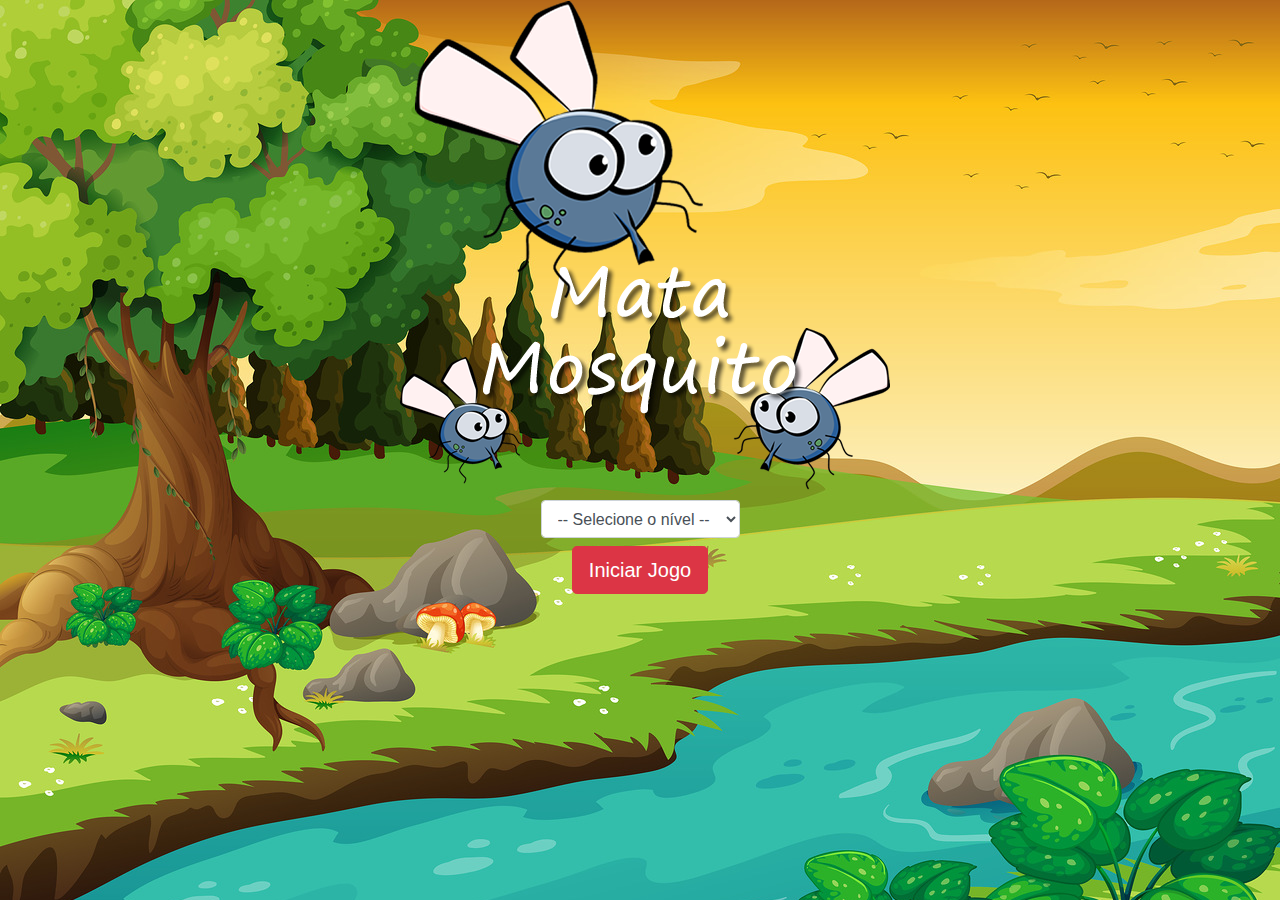
==== index.html @ e7d97941 "Kogo concluido" ====
<!DOCTYPE html>
<html>
	<head>
		<title></title>
		<meta charset="UTF-8" />
		<link rel="stylesheet" href="https://maxcdn.bootstrapcdn.com/bootstrap/4.0.0/css/bootstrap.min.css" integrity="sha384-Gn5384xqQ1aoWXA+058RXPxPg6fy4IWvTNh0E263XmFcJlSAwiGgFAW/dAiS6JXm" crossorigin="anonymous">

		<link rel="stylesheet" href="./estilo.css" />

		<script>
			function iniciarJogo() {
				var nivel = document.getElementById('nivel').value

				if(nivel === '') {
					alert('Selecione um nível para iniciar o jogo')
					return false
				}

				window.location.href = "app.html?" + nivel

			}
		</script>
	</head>
	<body>

		<div class="container">
			<div class="row">
				<div class="col">
					<div class="d-flex justify-content-center">
						<img src="./imagens/game.png" />
					</div>
				</div>
			</div>

			<div class="row">
				<div class="col">
					<div class="d-flex justify-content-center">
						<div class="mb-2">
							<select class="form-control" id="nivel">
								<option value="">-- Selecione o nível --</option>
								<option value="normal">Normal</option>
								<option value="dificil">Difícil</option>
								<option value="chucknorris">Chuck Norris</option>
							</select>
						</div>
					</div>
				</div>
			</div>


			<div class="row">
				<div class="col">
					<div class="d-flex justify-content-center">
						<button type="button" class="btn btn-danger btn-lg" onclick="iniciarJogo()" >Iniciar Jogo</button>
					</div>
				</div>
			</div>
		</div>

	</body>
</html>
---- estilo.css ----
html {
	cursor: url(./imagens/mata_mosca.png) 30 30, auto;
}

body {
	background-image: url(./imagens/bg.jpg);
	background-repeat: no-repeat;
	background-size: 100%;
}

.mosquito1 {
	width: 50px;
	height: 50px;
}

.mosquito2 {
	width: 70px;
	height: 70px;
}

.mosquito3 {
	width: 90px;
	height: 90px;
}

.ladoA {
	transform: scaleX(1);
}

.ladoB {
	transform: scaleX(-1);
}

.painel {
	position: absolute;
	width: 190px;
	padding: 10px;
	left: 0px;
	bottom: 0px;
	border-top:solid 1px #fff;
	background-color: #fff;
	opacity: 0.7
}

.vidas {
	float: left;
}

.cronometro {
	float: left;
	font-size: 20px;
	font-weight: bold;
}
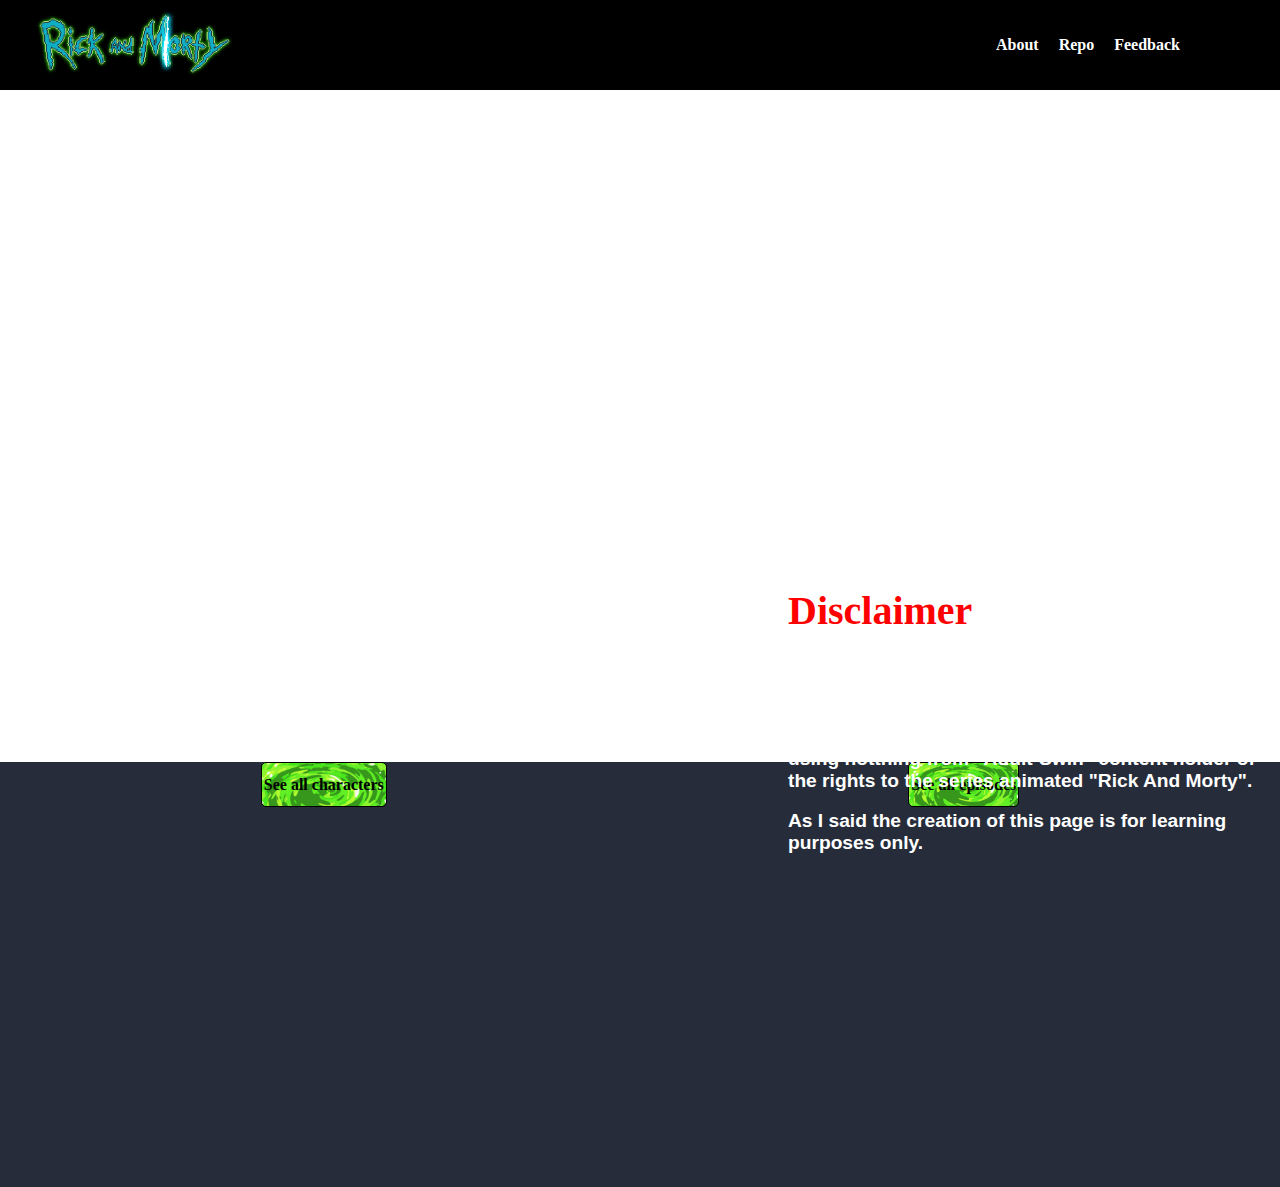
==== commit d723b229: "choice of project WIKI page, add some gifs and images, make style of home page 50% done" ====
--- a/index.html
+++ b/index.html
@@ -1,61 +1,94 @@
 <!DOCTYPE html>
-<html>
-	<head>
-		<title></title>
-		<meta charset="UTF-8" />
-		<link rel="stylesheet" href="https://maxcdn.bootstrapcdn.com/bootstrap/4.0.0/css/bootstrap.min.css" integrity="sha384-Gn5384xqQ1aoWXA+058RXPxPg6fy4IWvTNh0E263XmFcJlSAwiGgFAW/dAiS6JXm" crossorigin="anonymous">
+<html lang="en">
+  <head>
+    <link rel="shortcut icon" href="favicon.ico" type="image/x-icon" />
+    <link rel="stylesheet" href="./assets/styles/homeStyle.css" />
+    <meta charset="UTF-8" />
+    <meta name="viewport" content="width=device-width, initial-scale=1.0" />
+    <title>Rick And Morty´s Wiki</title>
+  </head>
+  <body>
+    <div class="containerHome">
+      <header class="navBar">
+        <img src="" alt="" srcset="">
+        <ul class="navgation">
+          <li><a href="">About</a></li>
+          <li><a href="">Repo</a></li>
+          <li><a href="">Feedback</a></li>
+        </ul>
+      </header>
 
-		<link rel="stylesheet" href="./estilo.css" />
+      <span><img src="./assets/images/icegif-519.gif" alt="" srcset=""></span>
+      <section class="mainContent">
+        <main class="content">
+          <h1 class="title-1">All About The Animated Serie "Rick And Morty"</h1>
+          <p>
+            Rick and Morty is an animated series North American adult comedy and
+            science fiction created by Justin Roiland and Dan Harmon for the
+            Night Programming Block Adult Swim, aired on Cartoon Network. The
+            series premiered on 2 December 2013 and follows the dangerous
+            adventures of the scientist alcoholic Rick and his grandson Morty,
+            who split their time between life family and interdimensional
+            travel.
+          </p>
+          <p>
+            In 2016, its first two seasons were released on Netflix with
+            Brazilian dubbing performed by Dubbing Company studio, from
+            Campinas, with translation of Carlos Freires, and was also broadcast
+            on paid channels TBS, I.Sat and TNT Séries, is currently shown in
+            Brazil by the Warner channel Channel since May 4, 2020 with the
+            debut of the Adult Swim block no channel. In August 2015, Adult Swim
+            renewed the series for a 10-episode third season, which premiered on
+            April 1, 2017 with the rest of the season scheduled to air during
+            the summer of the same year.
+          </p>
+          <p>
+            The series originated from an animated parody on short film from the
+            movie Back to the Future created by Roiland for the Channel 101 film
+            festival. Adult Swim approached Harmon about about ideas for a
+            television show, so he and Roiland developed the program based on
+            the short, replacing the characters of Doc with Rick and Marty with
+            Morty.
+          </p>
+          <p>
+            the sixth season premiered on September 4, 2022 and consists of ten
+            episodes.
+          </p>
+          <p>
+            One Season seven confirmed as part of a long-term contract deadline
+            with Cartoon Network who ordered 70 new episodes, which renewed the
+            series until the tenth season.
+          </p>
+          <p>
+            Adult Swim has severed ties with Roiland in 2023 amid allegations of
+            domestic violence and announced that he would recast his roles.
+          </p>
+        </main>
+      </section>
+      <section class="options">
+        <main class="actions">
+          <a href="RickandMorty.html" class="button">See all characters</a>
+          <a href="" class="button">See all episodes</a>
+        </main>
+      </section>
+      <section class="disclaimer">
+        <img src="https://steamuserimages-a.akamaihd.net/ugc/920290553152905607/4FD2AF939C0C9923B8B9DD9A7C65E9C6C145CF3A/?imw=5000&imh=5000&ima=fit&impolicy=Letterbox&imcolor=%23000000&letterbox=false" alt="" srcset="">
 
-		<script>
-			function iniciarJogo() {
-				var nivel = document.getElementById('nivel').value
-
-				if(nivel === '') {
-					alert('Selecione um nível para iniciar o jogo')
-					return false
-				}
-
-				window.location.href = "app.html?" + nivel
-
-			}
-		</script>
-	</head>
-	<body>
-
-		<div class="container">
-			<div class="row">
-				<div class="col">
-					<div class="d-flex justify-content-center">
-						<img src="./imagens/game.png" />
-					</div>
-				</div>
-			</div>
-
-			<div class="row">
-				<div class="col">
-					<div class="d-flex justify-content-center">
-						<div class="mb-2">
-							<select class="form-control" id="nivel">
-								<option value="">-- Selecione o nível --</option>
-								<option value="normal">Normal</option>
-								<option value="dificil">Difícil</option>
-								<option value="chucknorris">Chuck Norris</option>
-							</select>
-						</div>
-					</div>
-				</div>
-			</div>
-
-
-			<div class="row">
-				<div class="col">
-					<div class="d-flex justify-content-center">
-						<button type="button" class="btn btn-danger btn-lg" onclick="iniciarJogo()" >Iniciar Jogo</button>
-					</div>
-				</div>
-			</div>
-		</div>
-
-	</body>
-</html>+          <aside class="about-text">
+            <h1>Disclaimer</h1>
+            <p>
+              I created this page just to practice and study Javascript, HTML
+              and CSS.
+            </p>
+            <br>
+            <p>
+              I do not expect and do not intend to earn a penny using notthing from
+              "Adult-Swin" content holder of the rights to the series animated "Rick And Morty".</p>
+            </p> <br> <p>
+              As I said the creation of this page is for learning purposes only.
+            </p>
+          </aside>
+      </section>
+    </div>
+  </body>
+</html>
--- a/assets/styles/homeStyle.css
+++ b/assets/styles/homeStyle.css
@@ -0,0 +1,135 @@
+* {
+  padding: 0;
+  margin: 0;
+  box-sizing: border-box;
+}
+:root {
+  --white: #fff;
+  --btn-primary: rgba(0, 255, 42, 0.671);
+  --btn-secondary: rgba(0, 222, 33, 0.678);
+  --bgc-primary: #262c3a;
+  --disclaimer: red;
+}
+.navBar {
+  display: flex;
+  flex-direction: row;
+  justify-content: center;
+  align-items: center;
+  width: 100vw;
+  background: url(../images/19643055883023.5996f8afa3a8f.gif) no-repeat #000;
+  background-size: contain;
+  background-position: left;
+}
+.navBar img {
+  height: 10vh;
+  position: relative;
+  left: -26%;
+}
+.navgation {
+  display: flex;
+  flex-direction: row;
+  justify-content: center;
+  gap: 20px;
+  position: relative;
+  right: -35%;
+}
+.navgation a {
+  text-decoration: none;
+  color: var(--white);
+  font-weight: 600;
+}
+
+a.button {
+  display: flex;
+  justify-content: center;
+  align-items: center;
+  background-image: url(../images/fundo\ button.png);
+  border-radius: 5px;
+  font-weight: 600;
+  width: fit-content;
+  height: 45px;
+  background-clip: border-box;
+  background-size: cover;
+  border: 1px solid black;
+  padding: 2px;
+  text-decoration: none;
+  color: initial;
+}
+a.button:hover {
+  background-color: var(--btn-secondary);
+}
+
+.mainContent {
+  background: url("https://wallpaperaccess.com/full/85327.png") repeat;
+  background-size: contain;
+  display: flex;
+  flex-direction: column;
+  justify-content: flex-start;
+  align-items: self-start;
+  width: 100vw;
+  height: auto;
+
+  padding: 30px 20px;
+}
+
+.mainContent .content {
+  font-size: larger;
+  color: var(--white);
+  font-weight: 400;
+  display: flex;
+  flex-direction: column;
+  align-items: flex-start;
+  justify-content: left;
+  width: 60vw;
+}
+
+.content p {
+  font-family: "Segoe UI", Tahoma, Geneva, Verdana, sans-serif;
+  font-weight: 600;
+}
+
+.options .actions {
+  display: flex;
+  flex-direction: row;
+  align-items: center;
+  justify-content: space-around;
+  background: var(--bgc-primary);
+  padding-bottom: 20px;
+}
+
+.disclaimer {
+  background: var(--bgc-primary);
+  display: flex;
+  flex-direction: row;
+  justify-content: center;
+  align-items: center;
+}
+.disclaimer img {
+  flex: 1;
+}
+
+.disclaimer aside {
+  position: relative;
+  top: -30vh;
+  padding: 30px 20px;
+  display: flex;
+  flex-direction: column;
+  justify-content: baseline;
+  align-items: start;
+  float: right;
+  width: 40vw;
+  height: 40vh;
+}
+
+.disclaimer p {
+  font-family: "Segoe UI", Tahoma, Geneva, Verdana, sans-serif;
+  font-weight: 600;
+  color: var(--white);
+  font-size: larger;
+}
+.disclaimer h1 {
+  color: var(--disclaimer);
+  margin-bottom: 30px;
+  font-weight: 900;
+  font-size: 40px;
+}
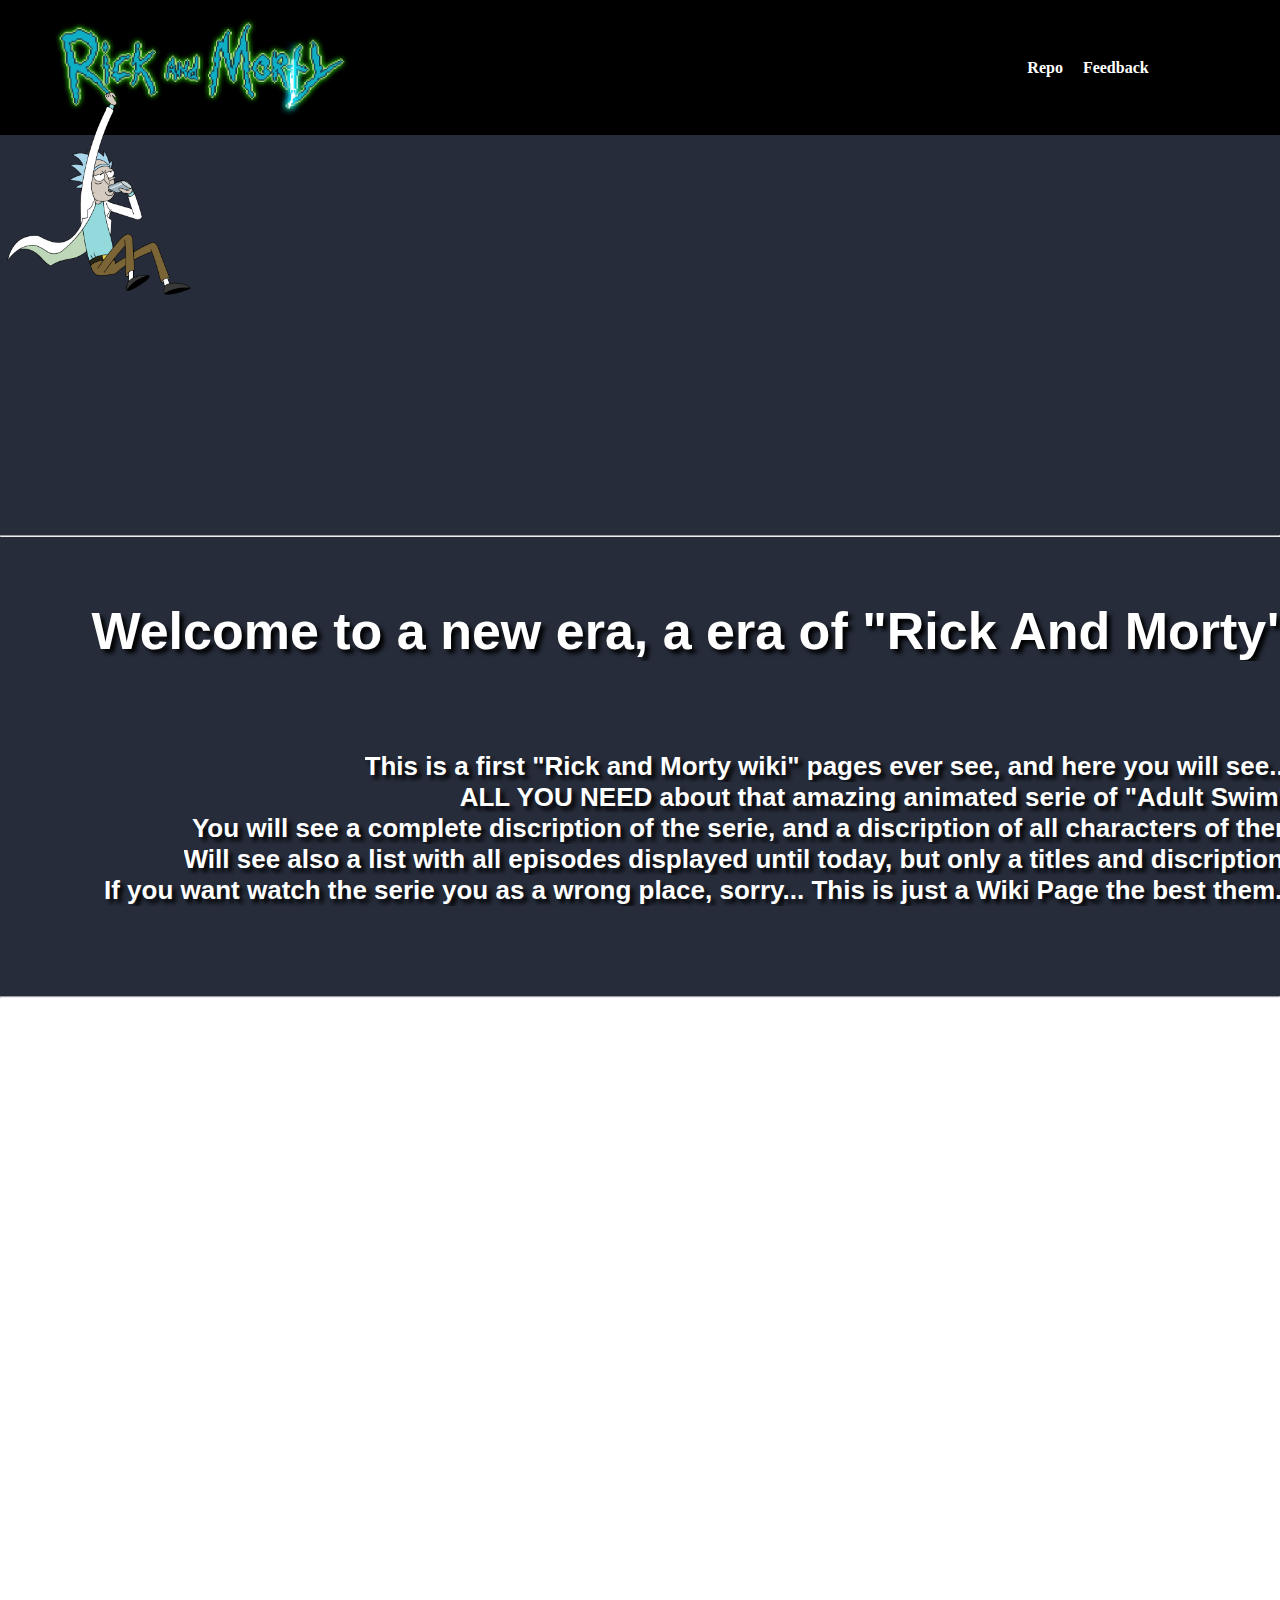
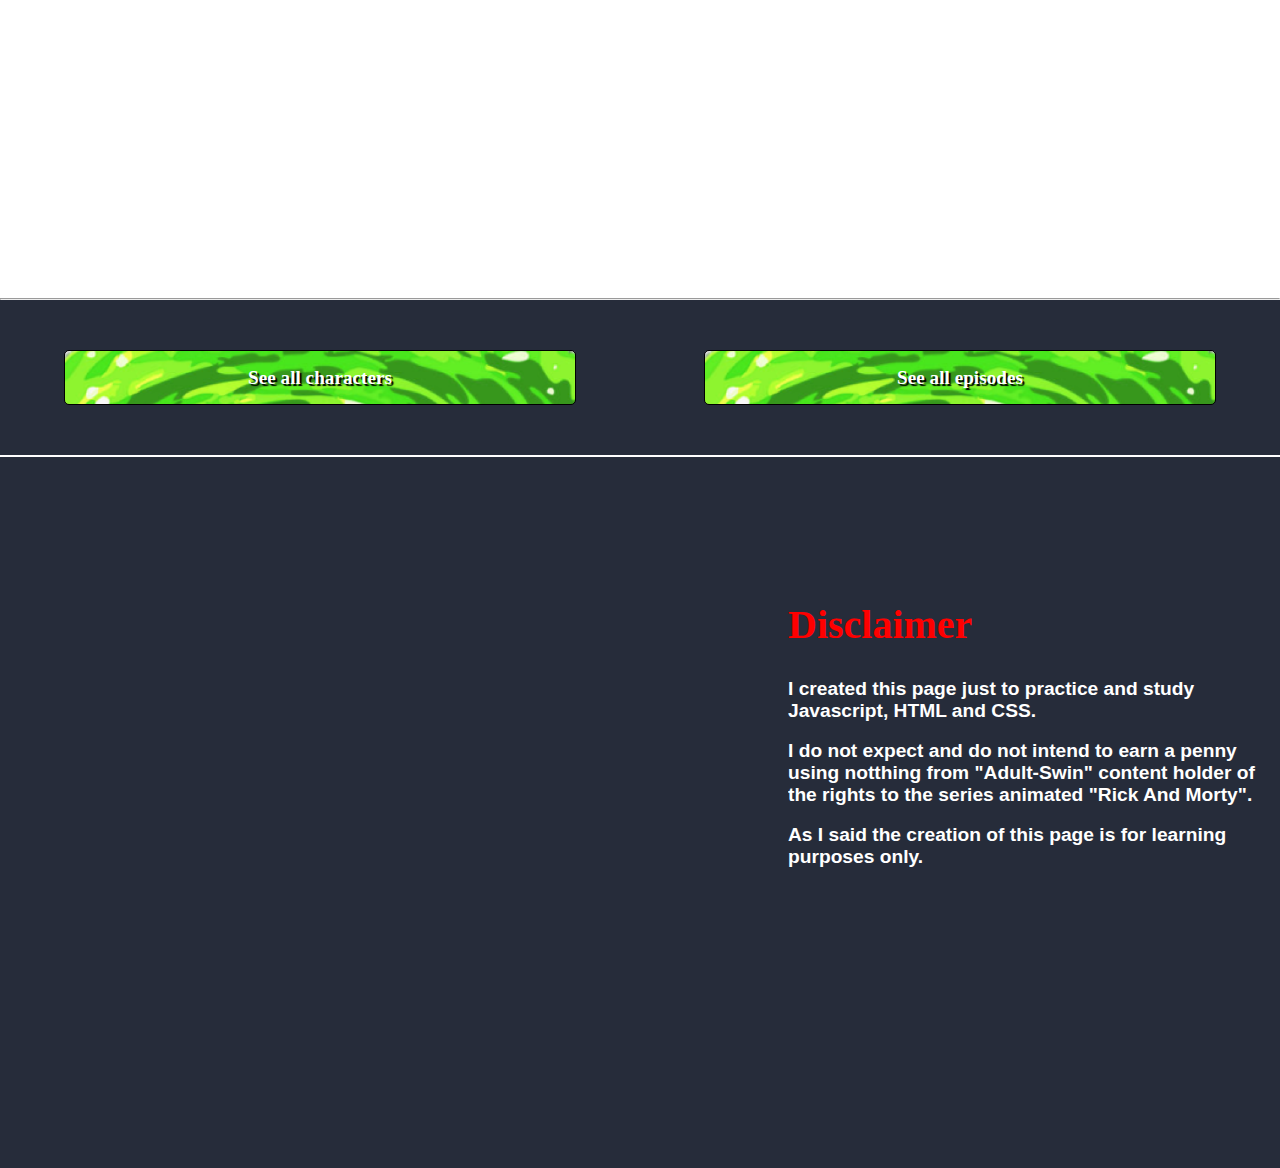
==== commit ca1d200f: "Home page 90% complete, now start style the character list page" ====
--- a/index.html
+++ b/index.html
@@ -9,17 +9,40 @@
   </head>
   <body>
     <div class="containerHome">
+      <!-- começo da navbar -->
       <header class="navBar">
         <img src="" alt="" srcset="">
         <ul class="navgation">
-          <li><a href="">About</a></li>
-          <li><a href="">Repo</a></li>
+          <li><a href="https://github.com/1DevMatheus/JavaScript/tree/RickandMorty">Repo</a></li>
           <li><a href="">Feedback</a></li>
         </ul>
       </header>
-
-      <span><img src="./assets/images/icegif-519.gif" alt="" srcset=""></span>
-      <section class="mainContent">
+      <!-- fim da navbar -->
+      
+      <!-- comeco do primeiro conteudo -->
+      <section class="welcome">
+        <main class="welcomeContent">
+          <div class="ytVideo">
+            <span class="png1"><img src="./assets/images/teste.png" alt=""></span>
+            <span class="png"><img src="https://assets.stickpng.com/images/58f37747a4fa116215a92414.png" alt="" srcset=""></span>
+            <iframe width="800" height="400" src="https://www.youtube.com/embed/cB1vQekTHQs?rel=0&controls=0&autoplay=1&loop=1"    title="YouTube video player" frameborder="0"  allow="accelerometer; autoplay; clipboard-write; encrypted-media; picture-in-picture; loop; showinfo"></iframe>
+          </div>
+          <hr>
+          
+          <div class="wcText">
+              <h1>Welcome to a new era, a era of "Rick And Morty"</h1>
+              <p>This is a first "Rick and Morty wiki" pages ever see, and here you will see...</p><P> ALL YOU NEED about 
+                that amazing animated serie of "Adult Swim"</P>
+              </p> <p>You will see a complete discription of the serie, and a discription of all characters of then</p>
+              <p>Will see also a list with all episodes displayed until today, but only a titles and discription.
+              </p> <p>If you want watch the serie you as a wrong place, sorry... This is just a Wiki Page the best them.!</p>
+          </div>
+        </main>
+      </section>
+  <!-- fim do primeiro conteudo -->
+  <hr>
+  <!-- começo do conteudo WIKI -->
+  <section class="mainContent">
         <main class="content">
           <h1 class="title-1">All About The Animated Serie "Rick And Morty"</h1>
           <p>
@@ -65,12 +88,14 @@
           </p>
         </main>
       </section>
+      <hr>
       <section class="options">
         <main class="actions">
           <a href="RickandMorty.html" class="button">See all characters</a>
           <a href="" class="button">See all episodes</a>
         </main>
       </section>
+      <hr>
       <section class="disclaimer">
         <img src="https://steamuserimages-a.akamaihd.net/ugc/920290553152905607/4FD2AF939C0C9923B8B9DD9A7C65E9C6C145CF3A/?imw=5000&imh=5000&ima=fit&impolicy=Letterbox&imcolor=%23000000&letterbox=false" alt="" srcset="">
 
--- a/assets/styles/homeStyle.css
+++ b/assets/styles/homeStyle.css
@@ -2,6 +2,7 @@
   padding: 0;
   margin: 0;
   box-sizing: border-box;
+  overflow-x: hidden;
 }
 :root {
   --white: #fff;
@@ -9,22 +10,22 @@
   --btn-secondary: rgba(0, 222, 33, 0.678);
   --bgc-primary: #262c3a;
   --disclaimer: red;
-}
+  --bgc-black: #000;
+}
+
+/* Começo da estilização da navbar */
 .navBar {
   display: flex;
   flex-direction: row;
   justify-content: center;
   align-items: center;
   width: 100vw;
+  height: 15vh;
   background: url(../images/19643055883023.5996f8afa3a8f.gif) no-repeat #000;
   background-size: contain;
   background-position: left;
 }
-.navBar img {
-  height: 10vh;
-  position: relative;
-  left: -26%;
-}
+
 .navgation {
   display: flex;
   flex-direction: row;
@@ -39,6 +40,113 @@
   font-weight: 600;
 }
 
+/* final da estilização da navbar */
+
+/* area inicial */
+
+.welcome .welcomeContent {
+  width: 100vw;
+  height: auto;
+  display: flex;
+  flex-direction: column;
+  justify-content: center;
+  align-items: center;
+  background: var(--bgc-primary);
+}
+.welcomeContent hr {
+  width: 100%;
+}
+.wcText {
+  margin-top: 5%;
+  font-family: "Segoe UI", Tahoma, Geneva, Verdana, sans-serif;
+  font-size: 26px;
+  font-weight: 700;
+  text-shadow: 4px 4px 4px black;
+  color: var(--white);
+  display: flex;
+  flex-direction: column;
+  align-items: flex-end;
+  margin-right: -8%;
+  margin-bottom: 10vh;
+
+  padding-top: 4vh;
+}
+.wcText h1 {
+  margin-bottom: 10vh;
+  margin-top: -4vh;
+}
+
+.png {
+  position: absolute;
+  right: 10px;
+  bottom: 23.3%;
+}
+.png img {
+  width: 200px;
+}
+.png1 {
+  position: absolute;
+  left: 0;
+  top: 86.6px;
+}
+.png1 img {
+  width: 200px;
+}
+
+.ytVideo {
+  background: var(--bgc-primary);
+  width: 100vw;
+  height: auto;
+  display: flex;
+  justify-content: center;
+}
+
+/* fim da area inicial */
+
+/* começo da discriotion da serie */
+.mainContent {
+  background: url("https://wallpaperaccess.com/full/85327.png") repeat;
+  background-size: cover;
+  display: flex;
+  flex-direction: column;
+  justify-content: flex-start;
+  align-items: self-start;
+  width: 100vw;
+  height: 100vh;
+  padding: 30px;
+}
+
+.mainContent .content {
+  font-size: larger;
+  color: var(--white);
+  font-weight: 400;
+  display: flex;
+  flex-direction: column;
+  align-items: flex-start;
+  justify-content: left;
+  width: 60vw;
+}
+.content h1 {
+  margin-bottom: 20px;
+}
+.content p {
+  font-family: "Segoe UI", Tahoma, Geneva, Verdana, sans-serif;
+  font-weight: 600;
+}
+
+/* fim da discription */
+
+/* coneço da area dos buttons */
+.options .actions {
+  display: flex;
+  flex-direction: row;
+  align-items: center;
+  justify-content: space-around;
+  background: var(--bgc-primary);
+  margin-bottom: 5%;
+  padding: 50px 0;
+}
+
 a.button {
   display: flex;
   justify-content: center;
@@ -46,63 +154,33 @@
   background-image: url(../images/fundo\ button.png);
   border-radius: 5px;
   font-weight: 600;
-  width: fit-content;
-  height: 45px;
+  font-size: larger !important;
+  width: 40vw;
+  height: 55px;
   background-clip: border-box;
   background-size: cover;
   border: 1px solid black;
   padding: 2px;
   text-decoration: none;
-  color: initial;
+  color: var(--white);
+  text-shadow: 2px 2px 1px black;
 }
 a.button:hover {
-  background-color: var(--btn-secondary);
-}
-
-.mainContent {
-  background: url("https://wallpaperaccess.com/full/85327.png") repeat;
-  background-size: contain;
-  display: flex;
-  flex-direction: column;
-  justify-content: flex-start;
-  align-items: self-start;
-  width: 100vw;
-  height: auto;
-
-  padding: 30px 20px;
-}
-
-.mainContent .content {
-  font-size: larger;
-  color: var(--white);
-  font-weight: 400;
-  display: flex;
-  flex-direction: column;
-  align-items: flex-start;
-  justify-content: left;
-  width: 60vw;
-}
-
-.content p {
-  font-family: "Segoe UI", Tahoma, Geneva, Verdana, sans-serif;
-  font-weight: 600;
-}
-
-.options .actions {
-  display: flex;
-  flex-direction: row;
-  align-items: center;
-  justify-content: space-around;
-  background: var(--bgc-primary);
-  padding-bottom: 20px;
-}
-
+  transform: scale(1.1);
+  border: 2px solid black;
+  box-shadow: 5px 5px 8px var(--bgc-black);
+}
+
+/* fim da area de buttons */
+
+/* começo da area do disclaimer */
 .disclaimer {
   background: var(--bgc-primary);
   display: flex;
   flex-direction: row;
   justify-content: center;
   align-items: center;
+  margin-top: -5%;
 }
 .disclaimer img {
   flex: 1;
@@ -118,7 +196,8 @@
   align-items: start;
   float: right;
   width: 40vw;
-  height: 40vh;
+  height: auto;
+  margin-top: 30%;
 }
 
 .disclaimer p {
@@ -133,3 +212,8 @@
   font-weight: 900;
   font-size: 40px;
 }
+/* fim da area do disclaimer */
+
+/* começo do footer */
+
+/* dim do footer */
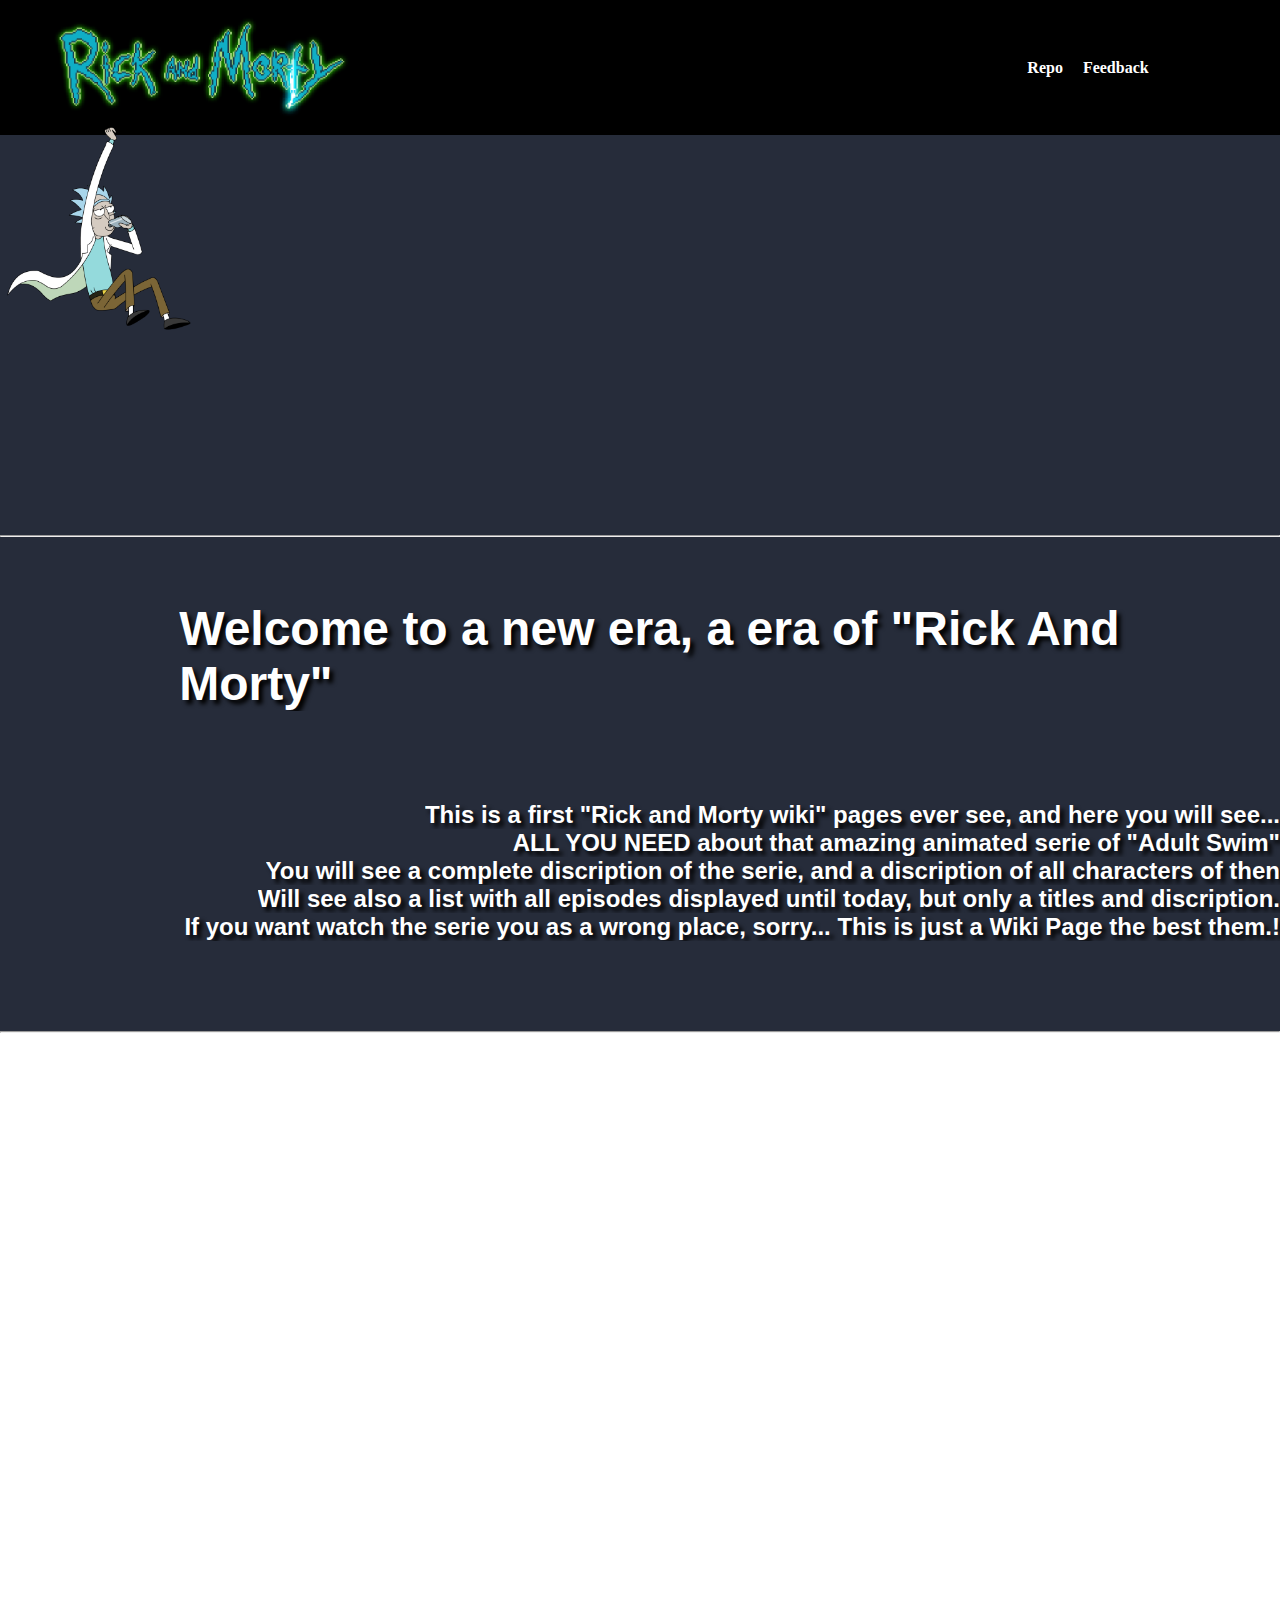
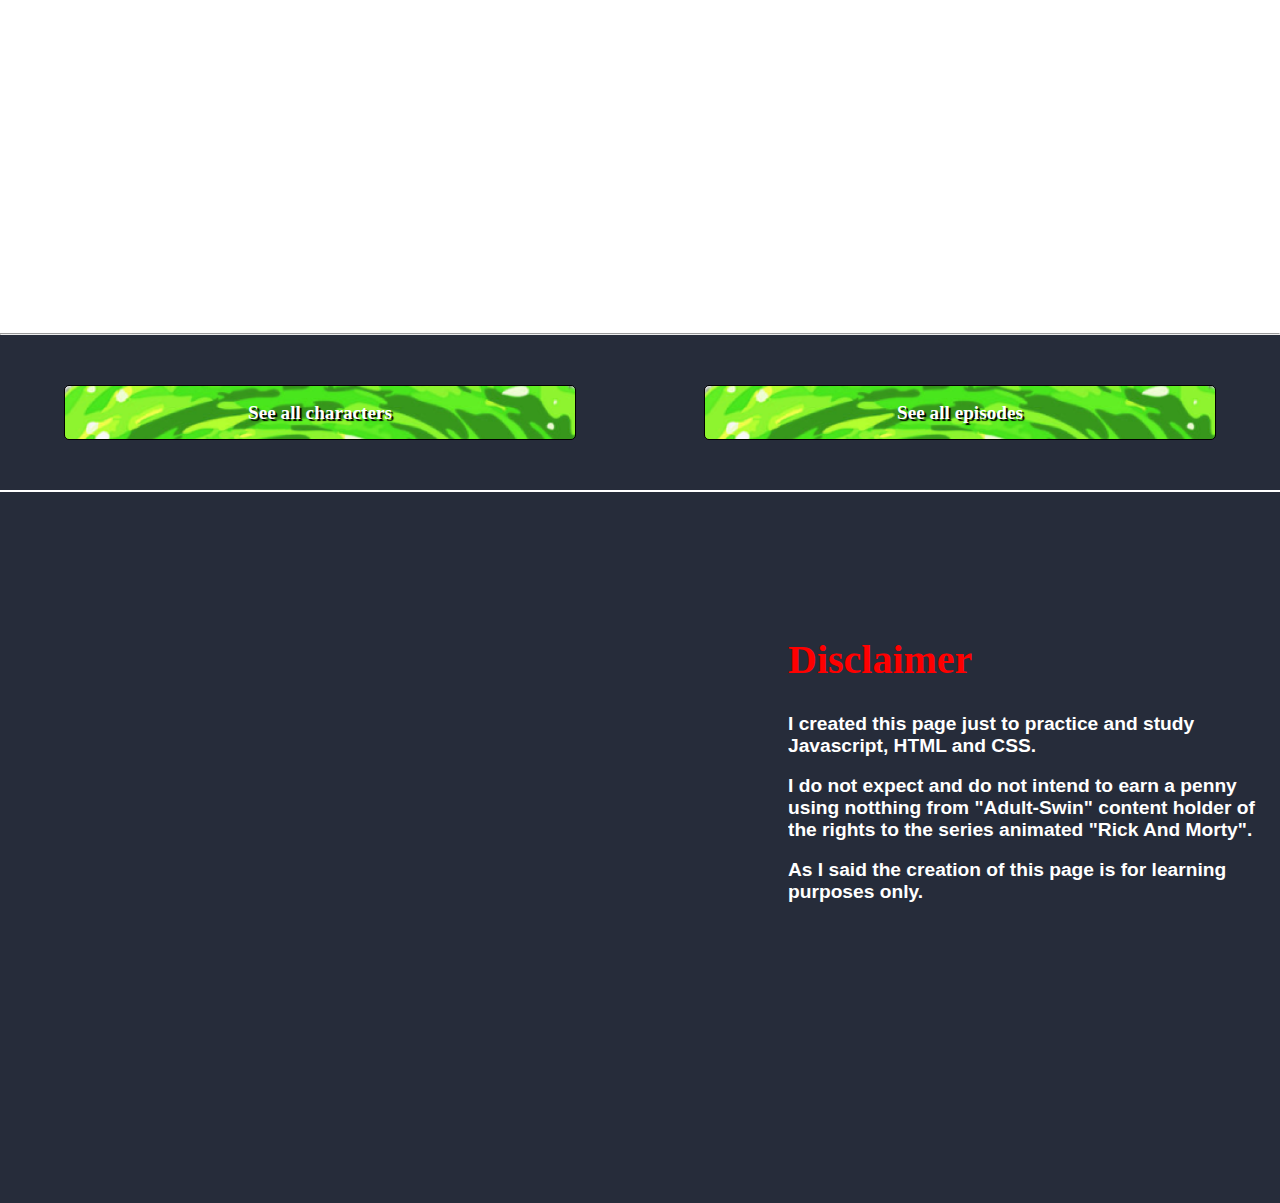
==== commit a98190b6: "Home page 99% complete, api request page 904%, starting responsiveness configuration" ====
--- a/index.html
+++ b/index.html
@@ -24,7 +24,6 @@
         <main class="welcomeContent">
           <div class="ytVideo">
             <span class="png1"><img src="./assets/images/teste.png" alt=""></span>
-            <span class="png"><img src="https://assets.stickpng.com/images/58f37747a4fa116215a92414.png" alt="" srcset=""></span>
             <iframe width="800" height="400" src="https://www.youtube.com/embed/cB1vQekTHQs?rel=0&controls=0&autoplay=1&loop=1"    title="YouTube video player" frameborder="0"  allow="accelerometer; autoplay; clipboard-write; encrypted-media; picture-in-picture; loop; showinfo"></iframe>
           </div>
           <hr>
--- a/assets/styles/homeStyle.css
+++ b/assets/styles/homeStyle.css
@@ -59,35 +59,26 @@
 .wcText {
   margin-top: 5%;
   font-family: "Segoe UI", Tahoma, Geneva, Verdana, sans-serif;
-  font-size: 26px;
+  font-size: 1.5rem;
   font-weight: 700;
   text-shadow: 4px 4px 4px black;
   color: var(--white);
   display: flex;
   flex-direction: column;
   align-items: flex-end;
-  margin-right: -8%;
   margin-bottom: 10vh;
-
   padding-top: 4vh;
+  margin-left: 14vw;
 }
 .wcText h1 {
   margin-bottom: 10vh;
   margin-top: -4vh;
 }
 
-.png {
-  position: absolute;
-  right: 10px;
-  bottom: 23.3%;
-}
-.png img {
-  width: 200px;
-}
 .png1 {
   position: absolute;
   left: 0;
-  top: 86.6px;
+  top: 13.5vh;
 }
 .png1 img {
   width: 200px;
